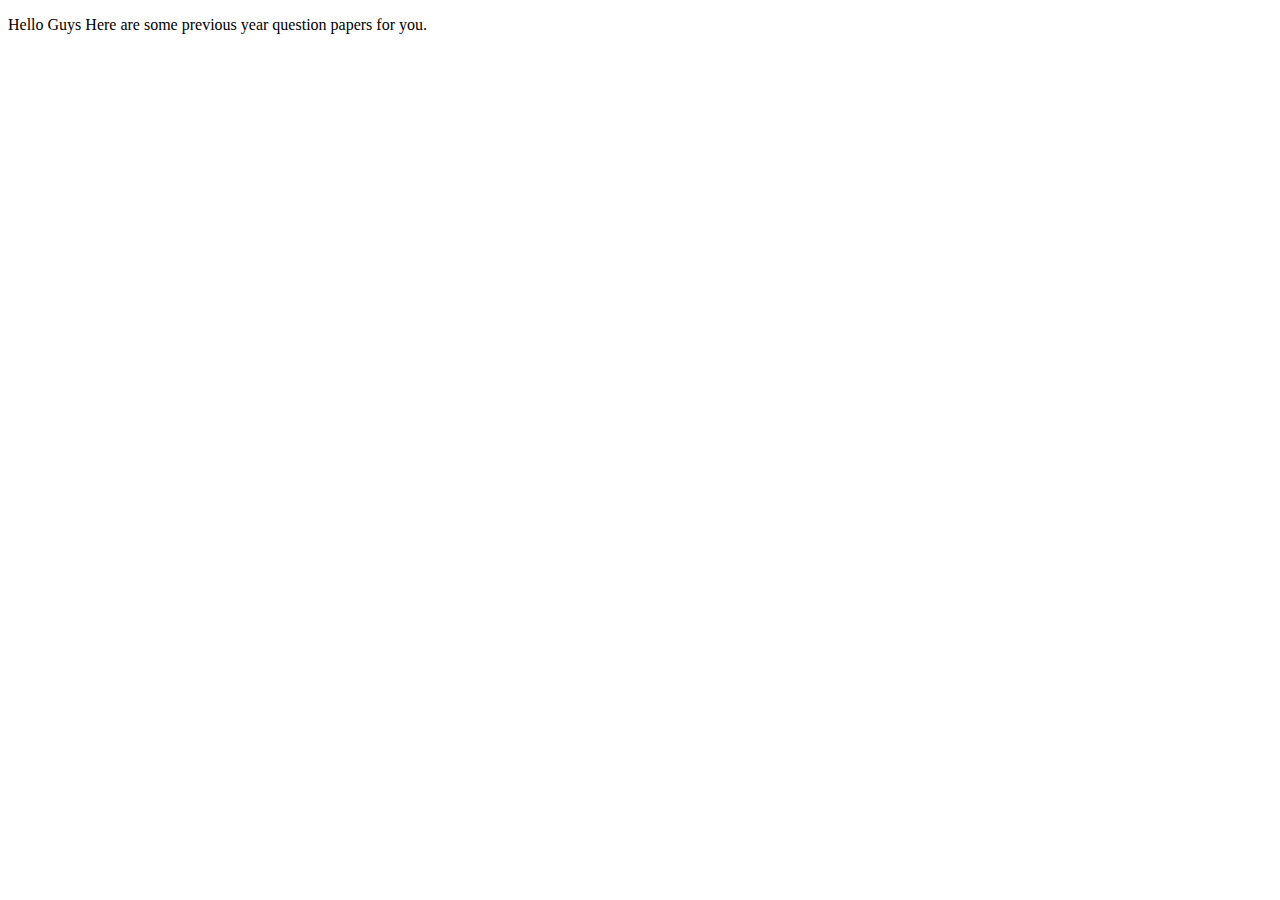
==== papers.html @ cb592f1f "Initial Commit" ====
<!DOCTYPE html>
<html lang="en">
<head>
    <meta charset="UTF-8">
    <meta http-equiv="X-UA-Compatible" content="IE=edge">
    <meta name="viewport" content="width=device-width, initial-scale=1.0">
    <title>Document</title>
</head>
<body>
    <p>Hello  Guys
        Here are some previous year question papers for you.
    </p>
</body>
</html>
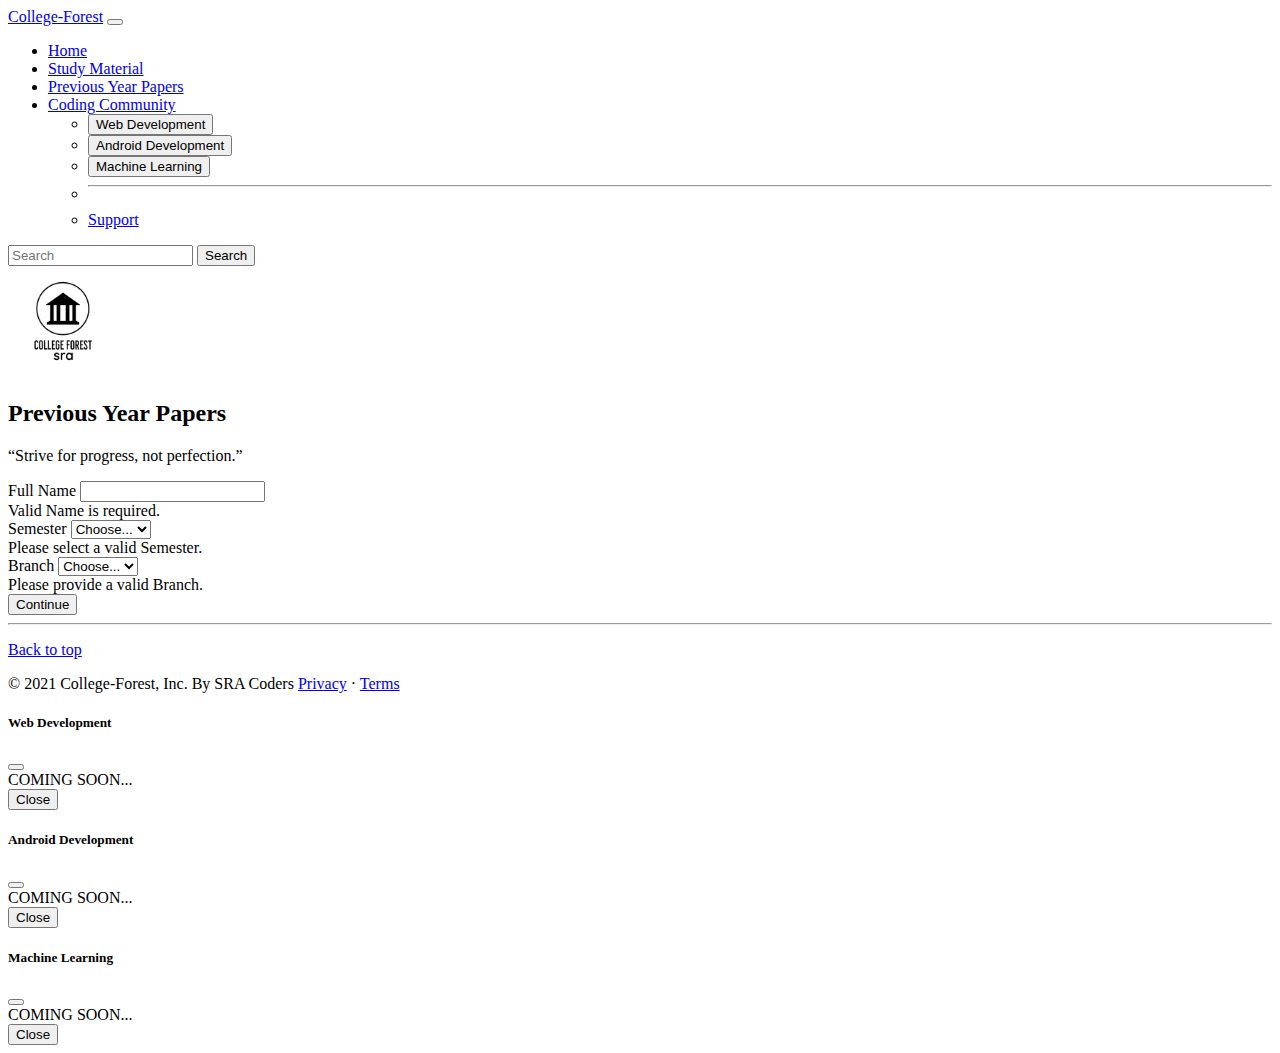
==== commit 2b1e6bfe: "adding_sm_ppr" ====
--- a/papers.html
+++ b/papers.html
@@ -1,14 +1,211 @@
-<!DOCTYPE html>
+<!doctype html>
 <html lang="en">
+
 <head>
-    <meta charset="UTF-8">
-    <meta http-equiv="X-UA-Compatible" content="IE=edge">
-    <meta name="viewport" content="width=device-width, initial-scale=1.0">
-    <title>Document</title>
+  <!-- Required meta tags -->
+  <meta charset="utf-8">
+  <meta name="viewport" content="width=device-width, initial-scale=1">
+
+  <!-- Bootstrap CSS -->
+  <link href="https://cdn.jsdelivr.net/npm/bootstrap@5.0.1/dist/css/bootstrap.min.css" rel="stylesheet"
+    integrity="sha384-+0n0xVW2eSR5OomGNYDnhzAbDsOXxcvSN1TPprVMTNDbiYZCxYbOOl7+AMvyTG2x" crossorigin="anonymous">
+
+  <!-- CSS -->
+  <link rel="stylesheet" href="./css/ppr-style.css">
+  <title>College Forest</title>
+
+
 </head>
-<body>
-    <p>Hello  Guys
-        Here are some previous year question papers for you.
+
+<body class="bg-light">
+
+  <!-- NAVBARS -->
+  <nav class="navbar fixed-top navbar-expand-lg navbar-dark bg-dark">
+    <div class="container-fluid">
+      <a class="navbar-brand" href="/College-Forest/">College-Forest</a>
+      <button class="navbar-toggler" type="button" data-bs-toggle="collapse" data-bs-target="#navbarSupportedContent"
+        aria-controls="navbarSupportedContent" aria-expanded="false" aria-label="Toggle navigation">
+        <span class="navbar-toggler-icon"></span>
+      </button>
+      <div class="collapse navbar-collapse" id="navbarSupportedContent">
+        <ul class="navbar-nav me-auto mb-2 mb-lg-0 nav-pills">
+          <li class="nav-item">
+            <a class="nav-link" aria-current="page" href="/College-Forest/">Home</a>
+          </li>
+          <li class="nav-item">
+            <a class="nav-link" href="/College-Forest/studyMaterial.html">Study Material</a>
+          </li>
+          <li class="nav-item">
+            <a class="nav-link  active" href="/College-Forest/papers.html">Previous Year Papers</a>
+          </li>
+          <li class="nav-item dropdown">
+            <a class="nav-link dropdown-toggle" href="#" id="navbarDropdown" role="button" data-bs-toggle="dropdown"
+              aria-expanded="false">
+              Coding Community
+            </a>
+            <ul class="dropdown-menu" aria-labelledby="navbarDropdown">
+              <li>
+                <button type="button" class="btn btn-ln-md" data-bs-toggle="modal" data-bs-target="#webDModal">
+                  Web Development
+                </button></li>
+              <li><button type="button" class="btn btn-ln-md" data-bs-toggle="modal" data-bs-target="#andrModal">
+                Android Development
+              </button></li>
+              <li><button type="button" class="btn btn-ln-md" data-bs-toggle="modal" data-bs-target="#machModal">
+                Machine Learning
+              </button></li>
+              <li>
+                <hr class="dropdown-divider">
+              </li>
+              <li><a class="dropdown-item" href="#">Support</a></li>
+            </ul>
+          </li>
+
+        </ul>
+        <form class="d-flex">
+          <input class="form-control me-2" type="search" placeholder="Search" aria-label="Search">
+          <button class="btn btn-outline-success" type="submit">Search</button>
+        </form>
+      </div>
+    </div>
+  </nav>
+
+
+<!-- PREVIOUS YEAR PAPERS -->
+
+<div class="py-5 text-center my-4">
+    <img class="d-block mx-auto mb-2 logo" src="./img/College Forest2.png" alt="" width="72" height="72">
+    <h2>Previous Year Papers</h2>
+    <p class="lead">“Strive for progress, not perfection.”
     </p>
+</div>
+
+<form class="needs-validation container mb-4" novalidate="">
+    <div class="row text-center">
+        <div class="col-md-3 mb-3">
+            <label for="firstName">Full Name</label>
+            <input type="text" class="form-control" id="fullName" placeholder="" value="" required="">
+            <div class="invalid-feedback">
+                Valid Name is required.
+            </div>
+        </div>
+    </div>
+
+    <div class="row">
+        <div class="col-md-3 mb-3">
+          <label for="country">Semester</label>
+          <select class="custom-select d-block w-100" id="semester" required="">
+            <option value="">Choose...</option>
+            <option value="">1</option>
+            <option value="">2</option>
+            <option value="">3</option>
+            <option value="">4</option>
+            <option value="">5</option>
+            <option value="">6</option>
+            <option value="">7</option>
+            <option value="">8</option>
+          </select>
+          <div class="invalid-feedback">
+            Please select a valid Semester.
+          </div>
+        </div>   
+    </div>
+    <div class="row">
+        <div class="col-md-3 mb-3">
+            <label for="state">Branch</label>
+            <select class="custom-select d-block w-100" id="Branch" required="">
+              <option value="">Choose...</option>
+              <option value="">CSE</option>
+              <option value="">ECE</option>
+              <option value="">Mech.</option>
+              <option value="">Bio Tech.</option>
+            </select>
+            <div class="invalid-feedback">
+              Please provide a valid Branch.
+            </div>
+          </div>  
+    </div>
+
+    <button class="btn btn-primary btn-sm btn-block col-md-2 my-2" type="submit">Continue</button>
+
+</form>
+
+<!-- End of PREVIOUS YEAR PAPERS -->
+
+
+  <hr class="featurette-divider">
+  <!-- Footer -->
+  <footer class="container my-4">
+    <p class="float-end"><a href="#">Back to top</a></p>
+    <p>© 2021 College-Forest, Inc. By SRA Coders <a href="#">Privacy</a> · <a href="#">Terms</a></p>
+  </footer>
+
+
+  <!-- Modal -->
+  <section>
+  <div class="modal fade" id="webDModal" tabindex="-1" aria-labelledby="exampleModalLabel" aria-hidden="true">
+    <div class="modal-dialog">
+      <div class="modal-content">
+        <div class="modal-header">
+          <h5 class="modal-title" id="exampleModalLabel">Web Development</h5>
+          <button type="button" class="btn-close" data-bs-dismiss="modal" aria-label="Close"></button>
+        </div>
+        <div class="modal-body">
+          COMING SOON...
+        </div>
+        <div class="modal-footer">
+          <button type="button" class="btn btn-secondary" data-bs-dismiss="modal">Close</button>
+        </div>
+      </div>
+    </div>
+  </div>
+
+  <div class="modal fade" id="andrModal" tabindex="-1" aria-labelledby="exampleModalLabel" aria-hidden="true">
+    <div class="modal-dialog">
+      <div class="modal-content">
+        <div class="modal-header">
+          <h5 class="modal-title" id="exampleModalLabel">Android Development</h5>
+          <button type="button" class="btn-close" data-bs-dismiss="modal" aria-label="Close"></button>
+        </div>
+        <div class="modal-body">
+          COMING SOON...
+        </div>
+        <div class="modal-footer">
+          <button type="button" class="btn btn-secondary" data-bs-dismiss="modal">Close</button>
+        </div>
+      </div>
+    </div>
+  </div>
+
+  <div class="modal fade" id="machModal" tabindex="-1" aria-labelledby="exampleModalLabel" aria-hidden="true">
+    <div class="modal-dialog">
+      <div class="modal-content">
+        <div class="modal-header">
+          <h5 class="modal-title" id="exampleModalLabel">Machine Learning</h5>
+          <button type="button" class="btn-close" data-bs-dismiss="modal" aria-label="Close"></button>
+        </div>
+        <div class="modal-body">
+          COMING SOON...
+        </div>
+        <div class="modal-footer">
+          <button type="button" class="btn btn-secondary" data-bs-dismiss="modal">Close</button>
+        </div>
+      </div>
+    </div>
+  </div>
+</section>
+  <!-- Optional JavaScript; choose one of the two! -->
+
+  <!-- Option 1: Bootstrap Bundle with Popper -->
+  <script src="https://cdn.jsdelivr.net/npm/bootstrap@5.0.1/dist/js/bootstrap.bundle.min.js"
+    integrity="sha384-gtEjrD/SeCtmISkJkNUaaKMoLD0//ElJ19smozuHV6z3Iehds+3Ulb9Bn9Plx0x4"
+    crossorigin="anonymous"></script>
+
+  <!-- Option 2: Separate Popper and Bootstrap JS -->
+  <!--
+    <script src="https://cdn.jsdelivr.net/npm/@popperjs/core@2.9.2/dist/umd/popper.min.js" integrity="sha384-IQsoLXl5PILFhosVNubq5LC7Qb9DXgDA9i+tQ8Zj3iwWAwPtgFTxbJ8NT4GN1R8p" crossorigin="anonymous"></script>
+    <script src="https://cdn.jsdelivr.net/npm/bootstrap@5.0.1/dist/js/bootstrap.min.js" integrity="sha384-Atwg2Pkwv9vp0ygtn1JAojH0nYbwNJLPhwyoVbhoPwBhjQPR5VtM2+xf0Uwh9KtT" crossorigin="anonymous"></script>
+    -->
 </body>
-</html>+
+</html>
--- a/css/ppr-style.css
+++ b/css/ppr-style.css
@@ -0,0 +1,4 @@
+.logo{
+    width: 110px;
+    height: 110px;
+}